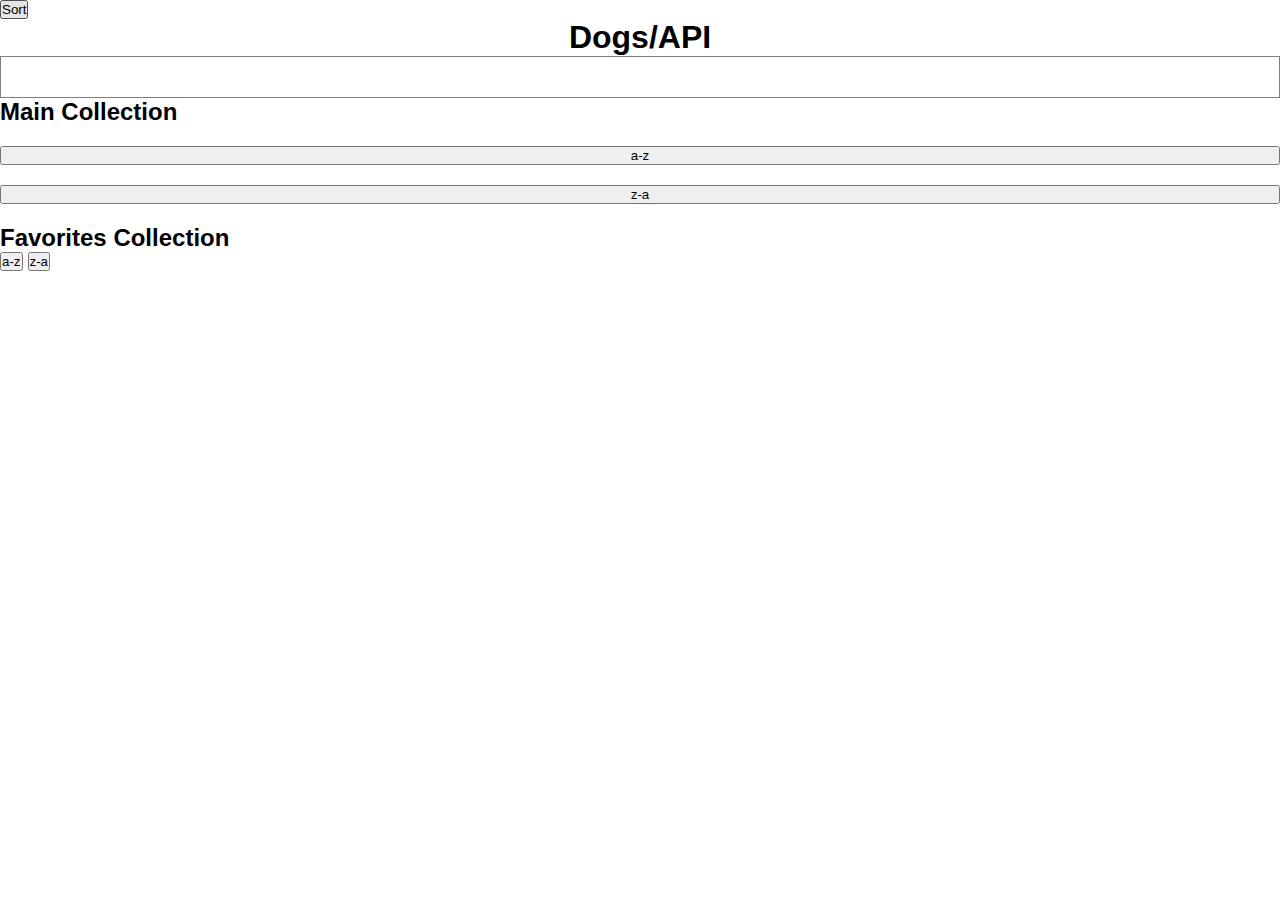
==== index.html @ c23dfa92 "updated files" ====
<!DOCTYPE html>
<html lang="en">

<head>
    <meta charset="UTF-8">
    <meta name="viewport" content="width=device-width, initial-scale=1.0">
    <link rel="stylesheet" href="./styles.css">
    <title>JS Website/ API</title>
</head>

<body>
    <main>
        <nav>
            <div class="sort-container">

                <!-- Add more sorting options here -->
            </div>
            <button id="Toggle-Sort">Sort</button>
            <h1 class="heading-title">
                Dogs/API
            </h1>
            <div id="dog-section"></div>
            <section>
                <div id="totalDogAge"></div>

                <div class="AgeContainer"></div>
                <div class="age-card"></div>
            </section>
            <div class="container">
                <h2>Main Collection</h2>
                <button class="sort" data-arr="main" data-sort="asc">a-z</button>
                <button class="sort" data-arr="main" data-sort="desc">z-a</button>
                <div id="dogDescription"></div>
            </div>

            <div class="dogContainer">

            </div>

            <!--END OF MAIN-->
            <!--item list ends-->
    </main>
    <section>
        <div class="heading">
            <h2>Favorites Collection</h2>
            <section>
                <div class="favoriteButton">
                    <button class="sort" data-arr="favs" data-sort="asc">a-z</button>
                    <button class="sort" data-arr="favs" data-sort="desc">z-a</button>
                </div>
            </section>
        </div>
        <!--item list starts-->
        <div id="favsContainer"></div>
        <!--item list starts-->
    </section>


    <script src="./main.js"></script>

</body>

</html>
---- styles.css ----
/* Reset styles and container */

* {
    margin: 0;
    padding: 0;
    box-sizing: border-box;
}

.heading-title {
    text-align: center;
}

body {
    font-family: Arial, sans-serif;
}

.container {
    display: flex;
    flex-direction: column;
    flex-wrap: wrap;
    gap: 20px;
}

.card {
    padding: 20px;
    border: 1px solid gray;
}


/* Style the dog card container */

.dog {
    background: white;
    width: 300px;
    padding: 20px;
    margin: 20px;
    border: 1px solid #ccc;
    display: flex;
    flex-direction: column;
    align-items: center;
    text-align: center;
    cursor: pointer;
    transition: transform 0.2s;
}

.createCard img {
    max-width: 100%;
    /* Ensure the image fits inside the card */
    height: auto;
}

.dog:hover {
    transform: scale(1.05);
}

.AgeContainer {
    display: flex;
    gap: 30px;
}

.age-card {
    padding: 20px;
    border: 1px solid gray;
}

.favoriteButton,
.removeButton {
    display: flex;
    gap: 5px;
}
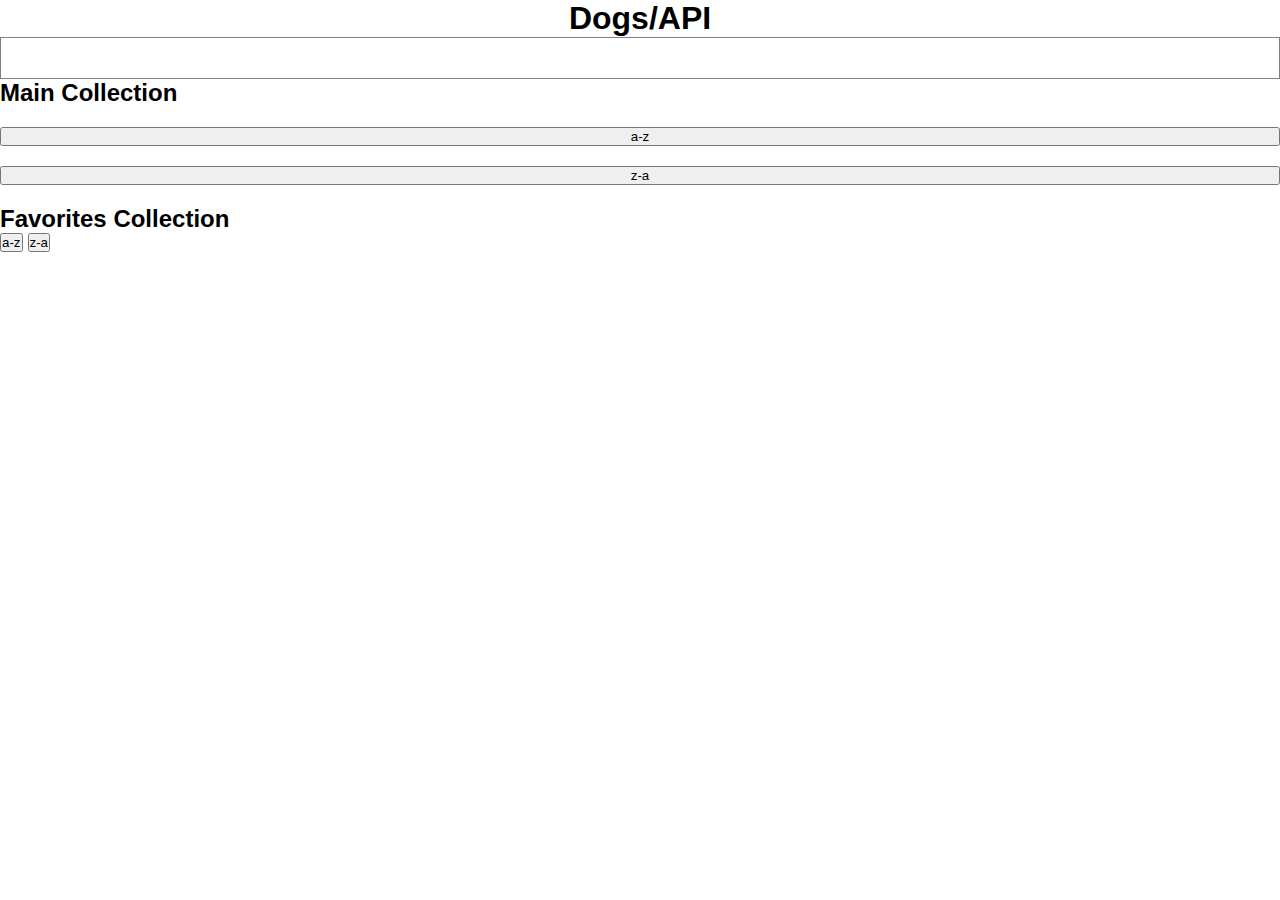
==== commit 1efb87a2: "updated js and html file" ====
--- a/index.html
+++ b/index.html
@@ -15,7 +15,7 @@
 
                 <!-- Add more sorting options here -->
             </div>
-            <button id="Toggle-Sort">Sort</button>
+
             <h1 class="heading-title">
                 Dogs/API
             </h1>
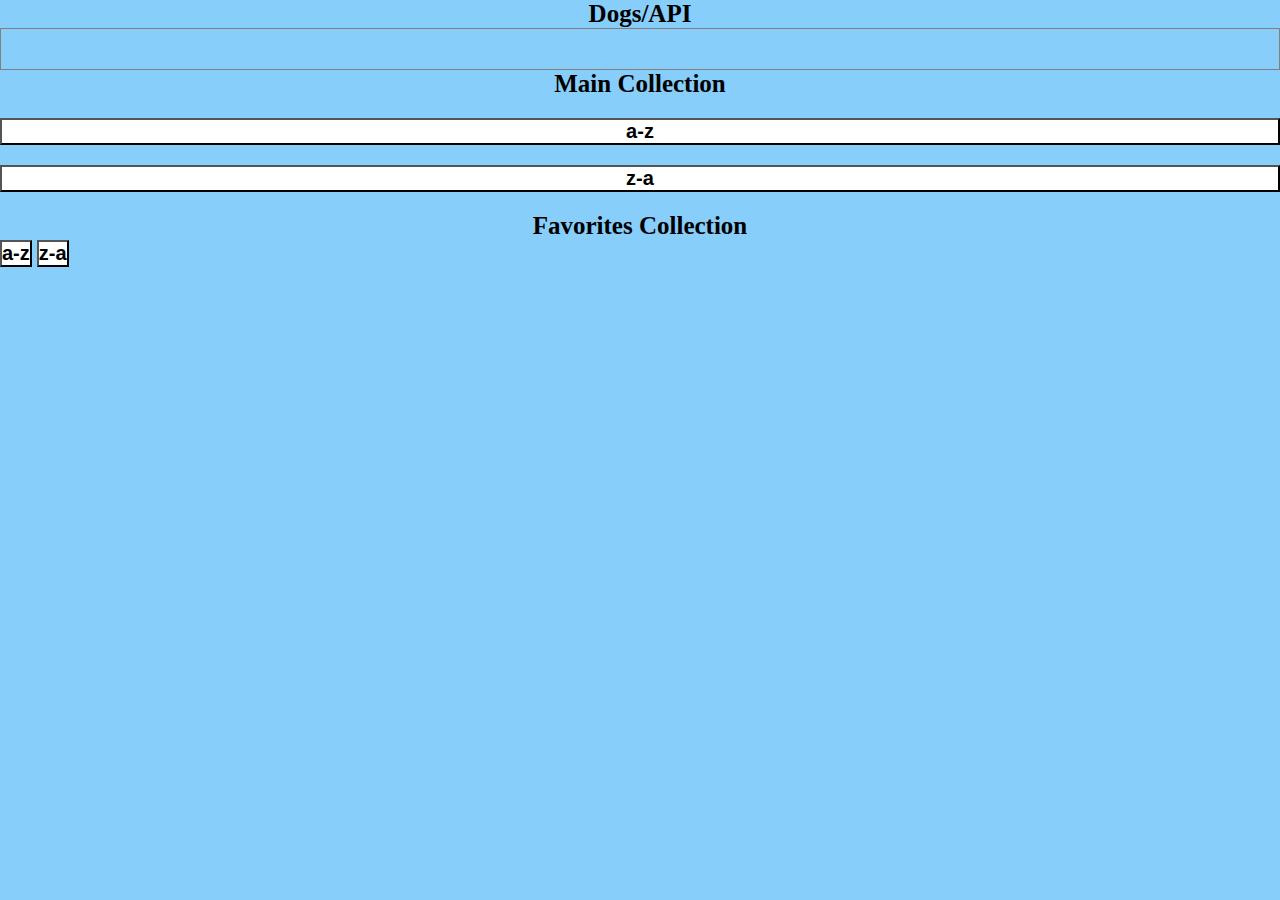
==== commit 4fe2a212: "api-project completed" ====
--- a/index.html
+++ b/index.html
@@ -26,8 +26,10 @@
                 <div class="AgeContainer"></div>
                 <div class="age-card"></div>
             </section>
-            <div class="container">
-                <h2>Main Collection</h2>
+            <div class="container" id="container">
+
+
+                <h2 class="heading-title">Main Collection</h2>
                 <button class="sort" data-arr="main" data-sort="asc">a-z</button>
                 <button class="sort" data-arr="main" data-sort="desc">z-a</button>
                 <div id="dogDescription"></div>
@@ -42,7 +44,7 @@
     </main>
     <section>
         <div class="heading">
-            <h2>Favorites Collection</h2>
+            <h2 class="heading-title">Favorites Collection</h2>
             <section>
                 <div class="favoriteButton">
                     <button class="sort" data-arr="favs" data-sort="asc">a-z</button>
@@ -51,7 +53,7 @@
             </section>
         </div>
         <!--item list starts-->
-        <div id="favsContainer"></div>
+        <div id="favsContainer" class="heading-titl"></div>
         <!--item list starts-->
     </section>
 
--- a/styles.css
+++ b/styles.css
@@ -8,10 +8,14 @@
 
 .heading-title {
     text-align: center;
+    font-family: cursive;
+    font-size: 25px;
+    font-weight: bold;
 }
 
 body {
     font-family: Arial, sans-serif;
+    background: lightskyblue;
 }
 
 .container {
@@ -67,4 +71,23 @@
 .removeButton {
     display: flex;
     gap: 5px;
+}
+
+.favorite-button {
+    border-radius: 5px;
+    font-weight: bold;
+    width: 100px;
+    font-size: 15px;
+    background-color: white;
+}
+
+.sort {
+    font-size: 20px;
+    font-weight: bold;
+    background-color: white;
+}
+
+#totalDogAge {
+    font-size: 20px;
+    font-weight: bold;
 }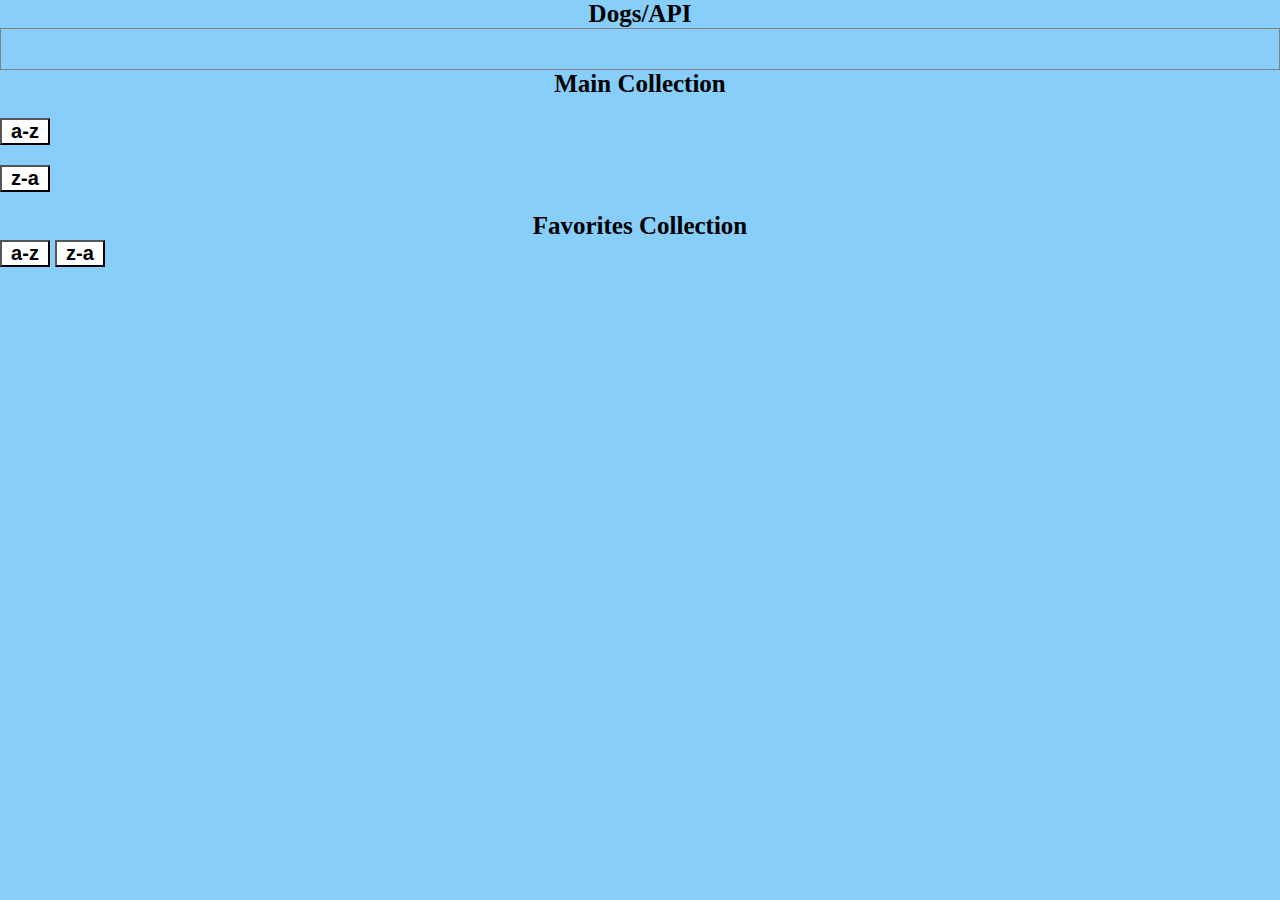
==== commit d0a35e5e: "updated files" ====
--- a/index.html
+++ b/index.html
@@ -5,6 +5,7 @@
     <meta charset="UTF-8">
     <meta name="viewport" content="width=device-width, initial-scale=1.0">
     <link rel="stylesheet" href="./styles.css">
+    <link rel="stylesheet" href="./Responsive.css">
     <title>JS Website/ API</title>
 </head>
 
@@ -21,7 +22,7 @@
             </h1>
             <div id="dog-section"></div>
             <section>
-                <div id="totalDogAge"></div>
+                <div id="totalDogAge" class="dogAge"></div>
 
                 <div class="AgeContainer"></div>
                 <div class="age-card"></div>
@@ -35,7 +36,7 @@
                 <div id="dogDescription"></div>
             </div>
 
-            <div class="dogContainer">
+            <div id="mainContainer" class="dogContainer">
 
             </div>
 
--- a/styles.css
+++ b/styles.css
@@ -1,5 +1,3 @@
-/* Reset styles and container */
-
 * {
     margin: 0;
     padding: 0;
@@ -85,9 +83,16 @@
     font-size: 20px;
     font-weight: bold;
     background-color: white;
+    width: 50px;
+    text-align: center;
 }
 
 #totalDogAge {
     font-size: 20px;
     font-weight: bold;
+}
+
+#mainContainer,
+.favsContainer {
+    max-width: 100%;
 }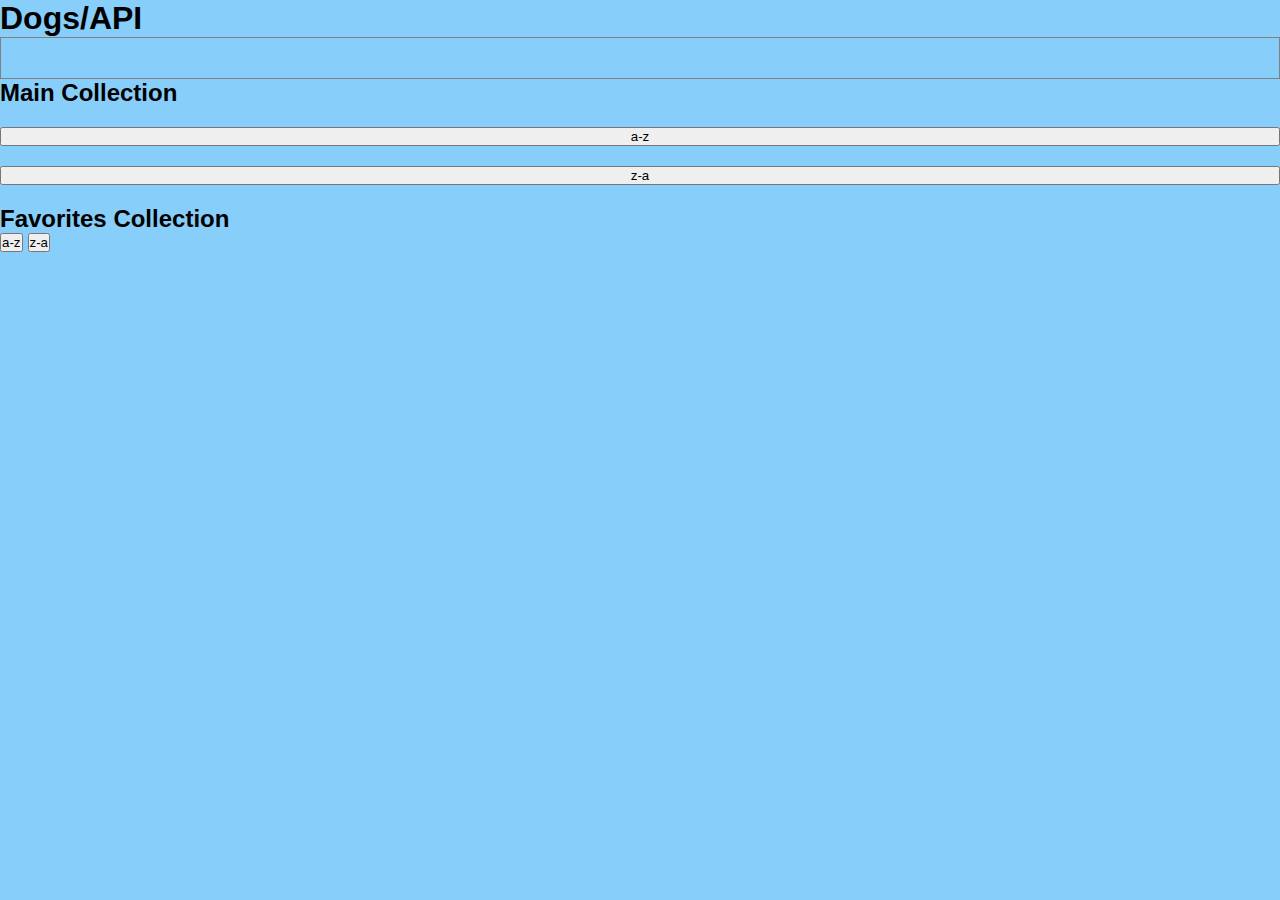
==== commit 2d606718: "updated files" ====
--- a/index.html
+++ b/index.html
@@ -5,7 +5,6 @@
     <meta charset="UTF-8">
     <meta name="viewport" content="width=device-width, initial-scale=1.0">
     <link rel="stylesheet" href="./styles.css">
-    <link rel="stylesheet" href="./Responsive.css">
     <title>JS Website/ API</title>
 </head>
 
@@ -20,28 +19,29 @@
             <h1 class="heading-title">
                 Dogs/API
             </h1>
-            <div id="dog-section"></div>
-            <section>
-                <div id="totalDogAge" class="dogAge"></div>
+        </nav>
+        <div id="dog-section"></div>
+        <section>
+            <div id="totalDogAge" class="dogAge"></div>
 
-                <div class="AgeContainer"></div>
-                <div class="age-card"></div>
-            </section>
-            <div class="container" id="container">
+            <div class="AgeContainer"></div>
+            <div class="age-card"></div>
+        </section>
+        <div class="container" id="container">
 
 
-                <h2 class="heading-title">Main Collection</h2>
-                <button class="sort" data-arr="main" data-sort="asc">a-z</button>
-                <button class="sort" data-arr="main" data-sort="desc">z-a</button>
-                <div id="dogDescription"></div>
-            </div>
+            <h2 class="heading-title">Main Collection</h2>
+            <button class="sort" data-arr="main" data-sort="asc">a-z</button>
+            <button class="sort" data-arr="main" data-sort="desc">z-a</button>
+            <div id="dogDescription"></div>
+        </div>
 
-            <div id="mainContainer" class="dogContainer">
+        <div id="mainContainer" class="dogContainer">
 
-            </div>
+        </div>
 
-            <!--END OF MAIN-->
-            <!--item list ends-->
+        <!--END OF MAIN-->
+        <!--item list ends-->
     </main>
     <section>
         <div class="heading">
@@ -54,7 +54,7 @@
             </section>
         </div>
         <!--item list starts-->
-        <div id="favsContainer" class="heading-titl"></div>
+        <div id="favsContainer" class="heading-title"></div>
         <!--item list starts-->
     </section>
 
--- a/styles.css
+++ b/styles.css
@@ -1,19 +1,17 @@
+/* styles.css */
+
+
+/* Reset styles and container */
+
 * {
     margin: 0;
     padding: 0;
     box-sizing: border-box;
 }
 
-.heading-title {
-    text-align: center;
-    font-family: cursive;
-    font-size: 25px;
-    font-weight: bold;
-}
-
 body {
     font-family: Arial, sans-serif;
-    background: lightskyblue;
+    background-color: lightskyblue;
 }
 
 .container {
@@ -45,7 +43,7 @@
     transition: transform 0.2s;
 }
 
-.createCard img {
+.card img {
     max-width: 100%;
     /* Ensure the image fits inside the card */
     height: auto;
@@ -69,30 +67,4 @@
 .removeButton {
     display: flex;
     gap: 5px;
-}
-
-.favorite-button {
-    border-radius: 5px;
-    font-weight: bold;
-    width: 100px;
-    font-size: 15px;
-    background-color: white;
-}
-
-.sort {
-    font-size: 20px;
-    font-weight: bold;
-    background-color: white;
-    width: 50px;
-    text-align: center;
-}
-
-#totalDogAge {
-    font-size: 20px;
-    font-weight: bold;
-}
-
-#mainContainer,
-.favsContainer {
-    max-width: 100%;
 }